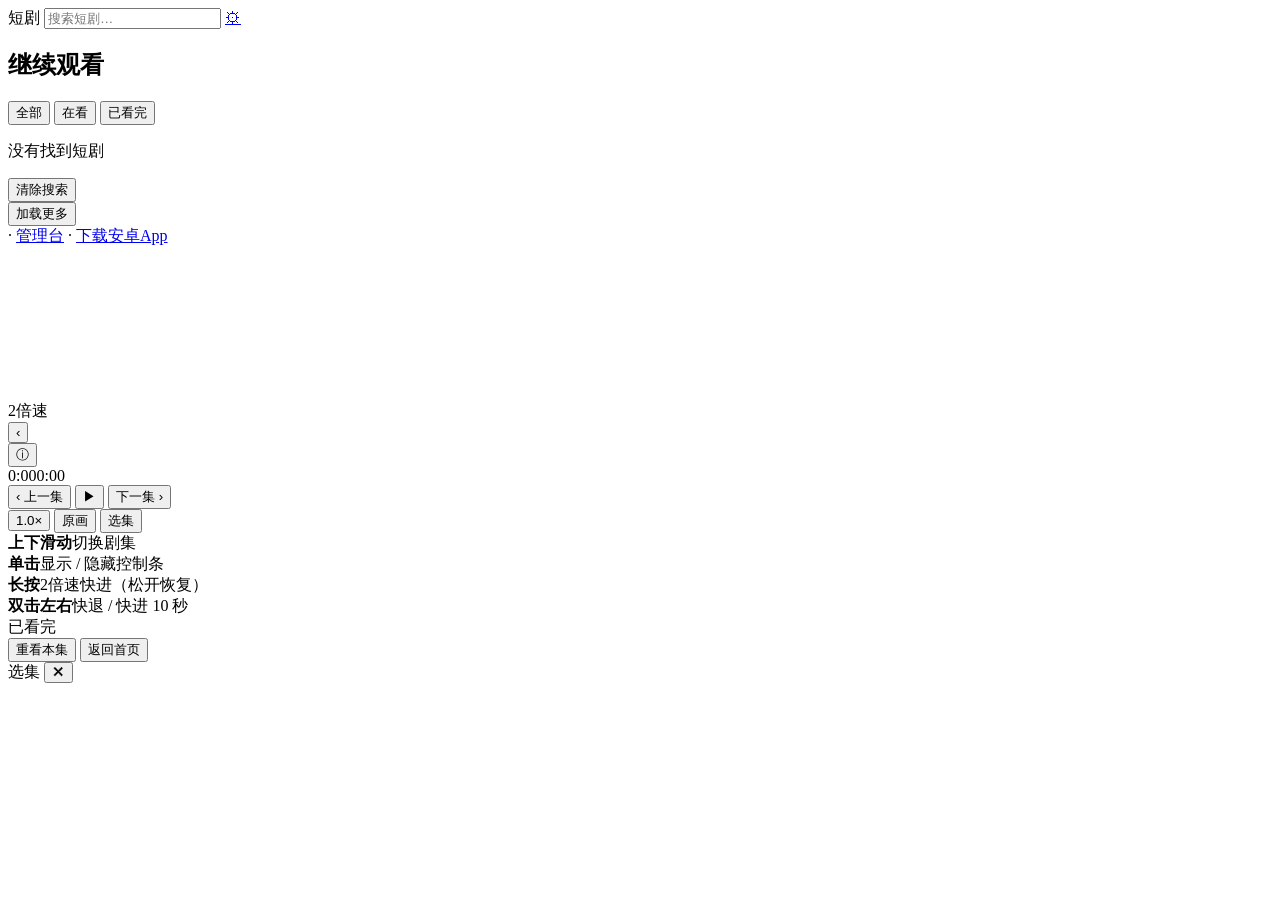
==== static/watch.html @ 8ba95f0c "Initial commit: 短剧管理系统（FastAPI + PWA + 实时转码清晰度切换）" ====
<!DOCTYPE html>
<html lang="zh-CN">
<head>
<meta charset="UTF-8">
<meta name="viewport" content="width=device-width, initial-scale=1, viewport-fit=cover, user-scalable=no">
<meta name="theme-color" content="#0b0b12">
<meta name="apple-mobile-web-app-capable" content="yes">
<meta name="apple-mobile-web-app-status-bar-style" content="black-translucent">
<link rel="manifest" href="/manifest.json">
<link rel="apple-touch-icon" href="/apple-touch-icon.png">
<link rel="stylesheet" href="/watch.css">
<title>短剧</title>
</head>
<body>

<!-- ========== 首页 ========== -->
<div id="home" class="view">
  <header class="home-head">
    <span class="brand">短剧</span>
    <input id="q" type="search" placeholder="搜索短剧…" autocomplete="off">
    <a class="head-link" href="/" title="管理台">⚙︎</a>
  </header>

  <!-- 继续观看 -->
  <section id="resume-sec" class="hidden">
    <h2 class="sec-title">继续观看</h2>
    <div id="resume-row" class="resume-row"></div>
  </section>

  <!-- 筛选 -->
  <nav class="chips" id="chips">
    <button class="chip on" data-ws="">全部</button>
    <button class="chip" data-ws="watching">在看</button>
    <button class="chip" data-ws="watched">已看完</button>
  </nav>

  <div id="skeleton" class="grid skeleton hidden"></div>
  <div id="grid" class="grid"></div>
  <div id="empty" class="empty hidden">
    <p id="empty-text">没有找到短剧</p>
    <button id="clear-q" class="empty-btn">清除搜索</button>
  </div>
  <div id="sentinel"></div>
  <button id="more" class="more hidden">加载更多</button>
  <div class="home-foot"><span id="total"></span> · <a href="/">管理台</a> · <a href="/duanju.apk">下载安卓App</a></div>
</div>

<!-- ========== 播放器 ========== -->
<div id="player" class="hidden">
  <video id="video" playsinline webkit-playsinline preload="auto"></video>

  <div id="spinner" class="spinner hidden"></div>
  <div id="ep-flash" class="ep-flash hidden"></div>
  <div id="boost" class="boost hidden">2倍速</div>

  <div class="hud" id="hud">
    <div class="hud-top">
      <button class="icon-btn" id="back-btn">‹</button>
      <div class="hud-title">
        <div class="p-title" id="p-title"></div>
        <div class="p-ep" id="p-ep"></div>
      </div>
      <button class="icon-btn" id="help-btn">ⓘ</button>
    </div>
    <div class="hud-bottom">
      <div class="bar-wrap" id="bar-wrap">
        <div class="bar"><div id="bar-fill"></div><div id="bar-buf"></div></div>
      </div>
      <div class="times"><span id="t-cur">0:00</span><span id="t-dur">0:00</span></div>
      <div class="hud-actions">
        <button class="act" id="prev-btn">‹ 上一集</button>
        <button class="play-btn" id="play-btn">▶</button>
        <button class="act" id="next-btn">下一集 ›</button>
        <div class="spacer"></div>
        <button class="act" id="speed-btn">1.0×</button>
        <button class="act" id="q-btn">原画</button>
        <button class="act" id="drawer-btn">选集</button>
      </div>
    </div>
  </div>

  <!-- 手势教学 -->
  <div id="gesture-hint" class="gesture-hint hidden">
    <div class="gh-item"><b>上下滑动</b><span>切换剧集</span></div>
    <div class="gh-item"><b>单击</b><span>显示 / 隐藏控制条</span></div>
    <div class="gh-item"><b>长按</b><span>2倍速快进（松开恢复）</span></div>
    <div class="gh-item"><b>双击左右</b><span>快退 / 快进 10 秒</span></div>
  </div>

  <!-- 看完面板 -->
  <div id="finish-panel" class="finish-panel hidden">
    <div class="fp-card">
      <div class="fp-title" id="fp-title"></div>
      <div class="fp-sub">已看完</div>
      <div class="fp-btns">
        <button class="fp-btn" id="fp-replay">重看本集</button>
        <button class="fp-btn primary" id="fp-home">返回首页</button>
      </div>
    </div>
  </div>

  <!-- 选集抽屉 -->
  <div id="drawer" class="drawer hidden">
    <div class="drawer-head">
      <span id="drawer-title">选集</span>
      <button class="drawer-close" id="drawer-close">✕</button>
    </div>
    <div class="ep-grid" id="ep-grid"></div>
  </div>

  <div id="toast" class="toast hidden"></div>
</div>

<script src="/watch.js"></script>
</body>
</html>
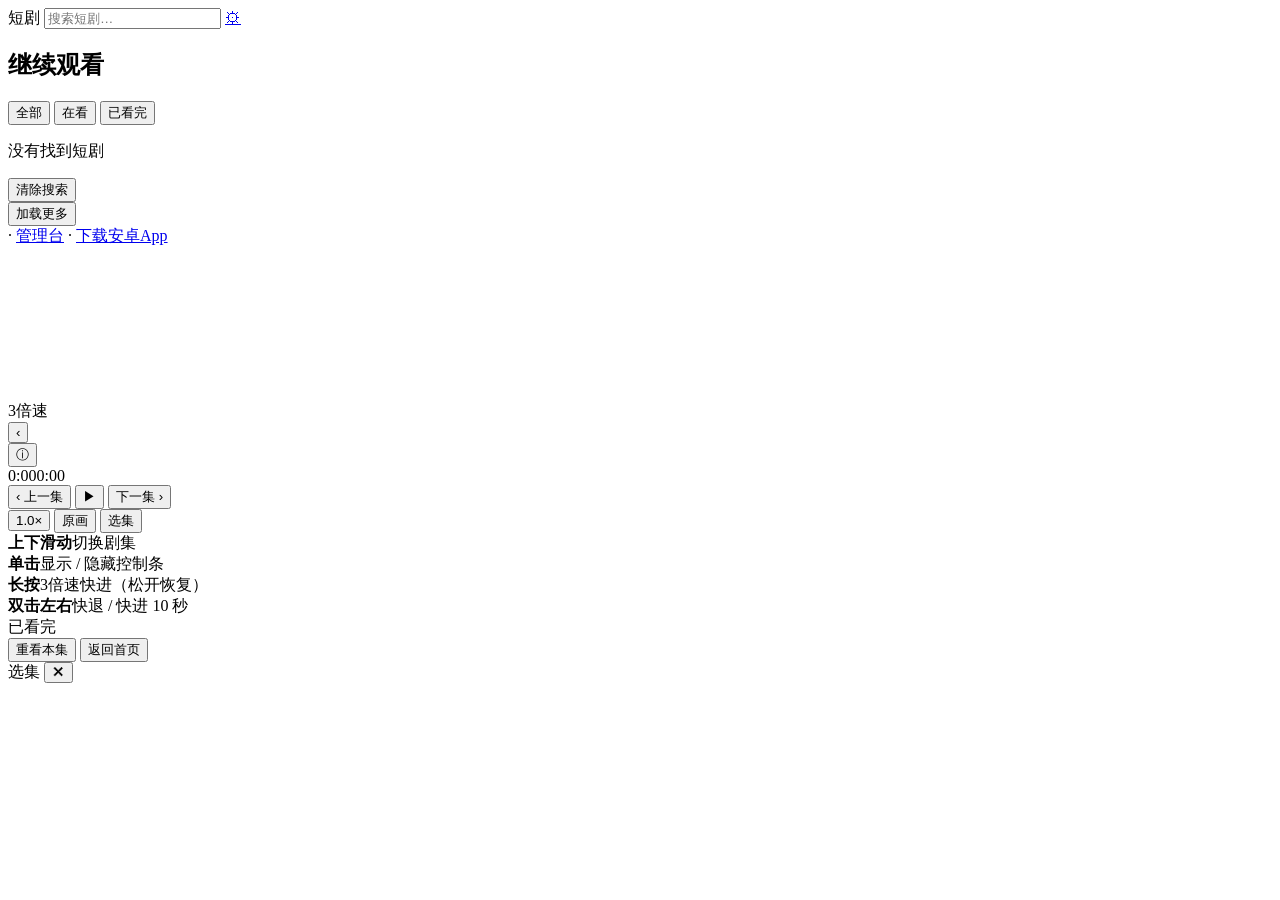
==== commit 60fa0cbd: "feat: PWA 倍速同步——最高5倍、长按3倍、提示文案（与 App 一致）" ====
--- a/static/watch.html
+++ b/static/watch.html
@@ -51,7 +51,7 @@
 
   <div id="spinner" class="spinner hidden"></div>
   <div id="ep-flash" class="ep-flash hidden"></div>
-  <div id="boost" class="boost hidden">2倍速</div>
+  <div id="boost" class="boost hidden">3倍速</div>
 
   <div class="hud" id="hud">
     <div class="hud-top">
@@ -83,7 +83,7 @@
   <div id="gesture-hint" class="gesture-hint hidden">
     <div class="gh-item"><b>上下滑动</b><span>切换剧集</span></div>
     <div class="gh-item"><b>单击</b><span>显示 / 隐藏控制条</span></div>
-    <div class="gh-item"><b>长按</b><span>2倍速快进（松开恢复）</span></div>
+    <div class="gh-item"><b>长按</b><span>3倍速快进（松开恢复）</span></div>
     <div class="gh-item"><b>双击左右</b><span>快退 / 快进 10 秒</span></div>
   </div>
 
@@ -111,6 +111,7 @@
   <div id="toast" class="toast hidden"></div>
 </div>
 
+<script src="/auth.js"></script>
 <script src="/watch.js"></script>
 </body>
 </html>
